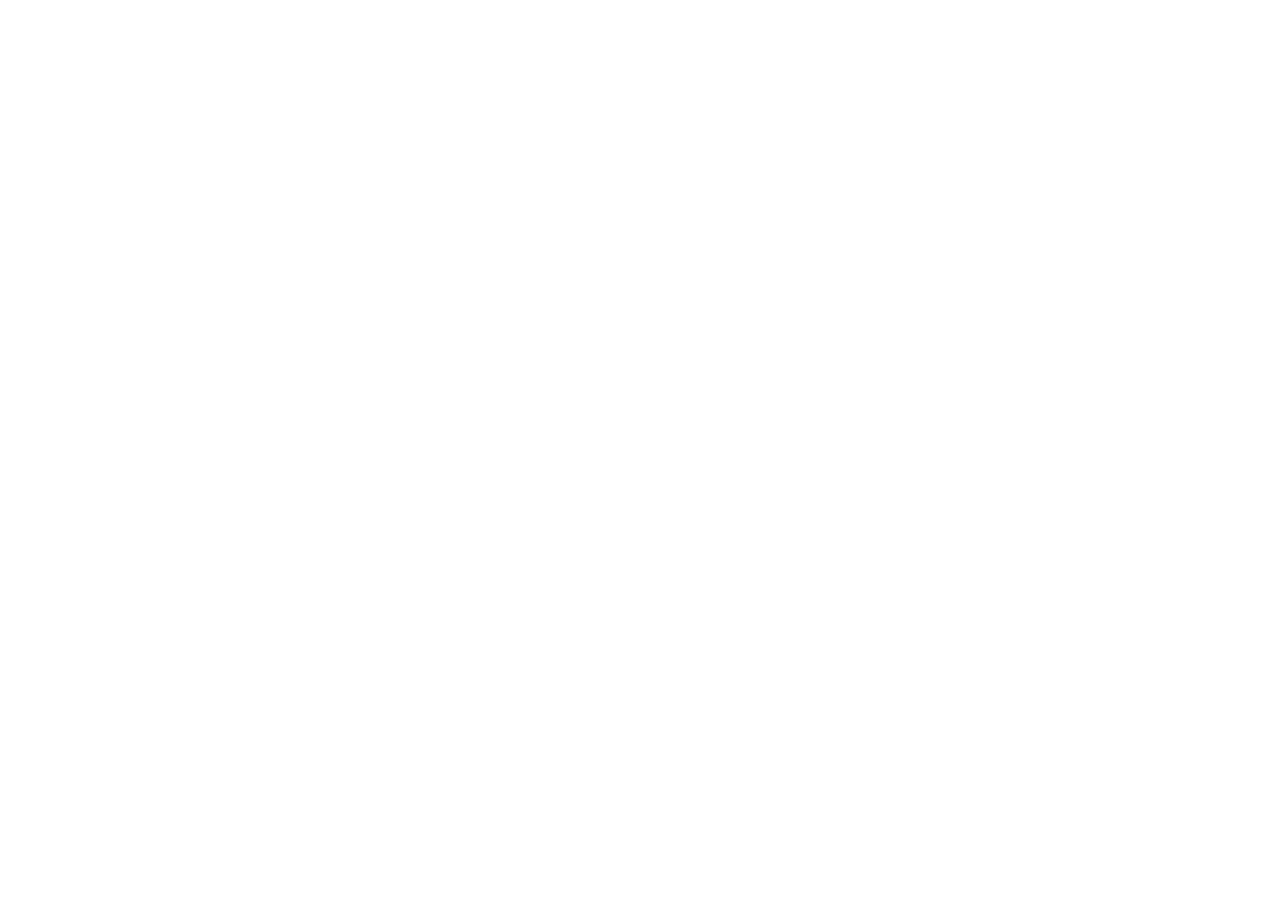
==== assignment4/index.html @ fed728f2 "assignment4 added" ====
<!DOCTYPE html>
<html lang="en" dir="ltr" data-ng-app="MenuApp">
  <head>
    <meta charset="utf-8">
    <title></title>
    <link rel="stylesheet" href="css/styles.css">
  </head>
  <body>
    <ui-view></ui-view>

    <!-- Libraries -->
    <script src="js/lib/angular.min.js"></script>
    <script src="js/lib/angular-ui-router.min.js"></script>

    <!-- Modules -->
    <script src="js/menuapp.module.js"></script>
    <script src="js/data.module.js"></script>
    <script src="js/menudata.service.js"></script>
    <script src="js/categories.component.js"></script>
    <script src="js/items.component.js"></script>
    <script src="js/categories.controller.js"></script>
    <script src="js/items.controller.js"></script>
    <script src="js/routes.js"></script>

    </script>
  </body>
</html>
---- assignment4/css/styles.css ----
ul.breadcrumbs {
    padding: 10px 16px;
    list-style: none;
    background-color: #eee;
}
ul.breadcrumbs li {
    display: inline;
    font-size: 18px;
}
ul.breadcrumbs li+li:before {
    padding: 8px;
    color: black;
    /*content: "/\00a0";*/
    /*content: '&#9758;';*/
    content: '\261E';
}
ul.breadcrumbs li a {
    color: #0275d8;
    text-decoration: none;
}
ul.breadcrumbs li a:hover {
    color: #01447e;
    text-decoration: underline;
}

.categories a,
.categories a:visited,
.categories a:link {
  color: black;
  text-decoration: none;
}
.categories a:hover {
  font-weight: bold;
  text-decoration: underline;
}
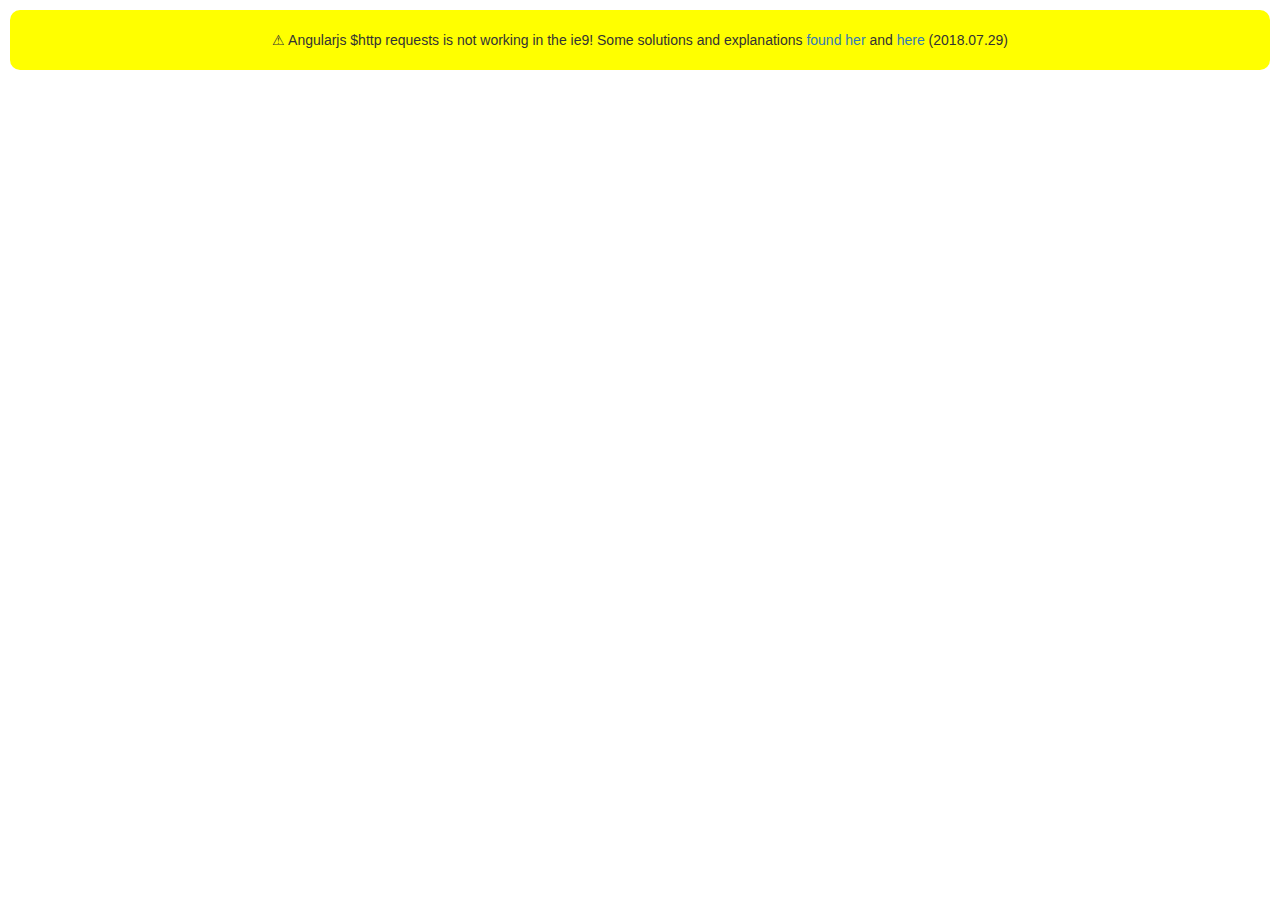
==== commit 77e975ec: "added warning about IE9" ====
--- a/assignment4/index.html
+++ b/assignment4/index.html
@@ -2,12 +2,20 @@
 <html lang="en" dir="ltr" data-ng-app="MenuApp">
   <head>
     <meta charset="utf-8">
-    <title></title>
+    <title>Welcome to our Restaurant</title>
+    <!-- In IE 9 this wont work, it will block all $http requests -->
+    <link rel="stylesheet" href="css/bootstrap.min.css">
     <link rel="stylesheet" href="css/styles.css">
+    <script src="js/lib/jquery-1.11.3.min.js"></script>
+    <script src="js/lib/bootstrap.min.js"></script>
   </head>
   <body>
+    <div class="warning">
+      &#9888;
+      Angularjs $http requests is not working in the ie9!
+      Some solutions and explanations <a href="https://www.credera.com/blog/credera-site/cors-angular-and-shudder-ie9/">found her</a> and <a href="http://stepansuvorov.com/blog/2014/09/angularjs-ie9-cors/">here</a> (2018.07.29)
+    </div>
     <ui-view></ui-view>
-
     <!-- Libraries -->
     <script src="js/lib/angular.min.js"></script>
     <script src="js/lib/angular-ui-router.min.js"></script>
@@ -20,6 +28,7 @@
     <script src="js/items.component.js"></script>
     <script src="js/categories.controller.js"></script>
     <script src="js/items.controller.js"></script>
+    <script src="js/item-detail.controller.js"></script>
     <script src="js/routes.js"></script>
 
     </script>
--- a/assignment4/css/styles.css
+++ b/assignment4/css/styles.css
@@ -1,3 +1,4 @@
+/* breadcrumbs styles */
 ul.breadcrumbs {
     padding: 10px 16px;
     list-style: none;
@@ -10,8 +11,6 @@
 ul.breadcrumbs li+li:before {
     padding: 8px;
     color: black;
-    /*content: "/\00a0";*/
-    /*content: '&#9758;';*/
     content: '\261E';
 }
 ul.breadcrumbs li a {
@@ -23,13 +22,22 @@
     text-decoration: underline;
 }
 
-.categories a,
-.categories a:visited,
-.categories a:link {
-  color: black;
-  text-decoration: none;
-}
 .categories a:hover {
   font-weight: bold;
   text-decoration: underline;
 }
+/*styles active item */
+.active {
+  background-color: lightgreen;
+}
+/* warning */
+.warning {
+  height: 50px;
+  padding: 5px;
+  line-height: 50px;
+  text-align: center;
+  box-sizing: content-box;
+  background-color: yellow;
+  border-radius: 10px;
+  margin: 10px;
+}
